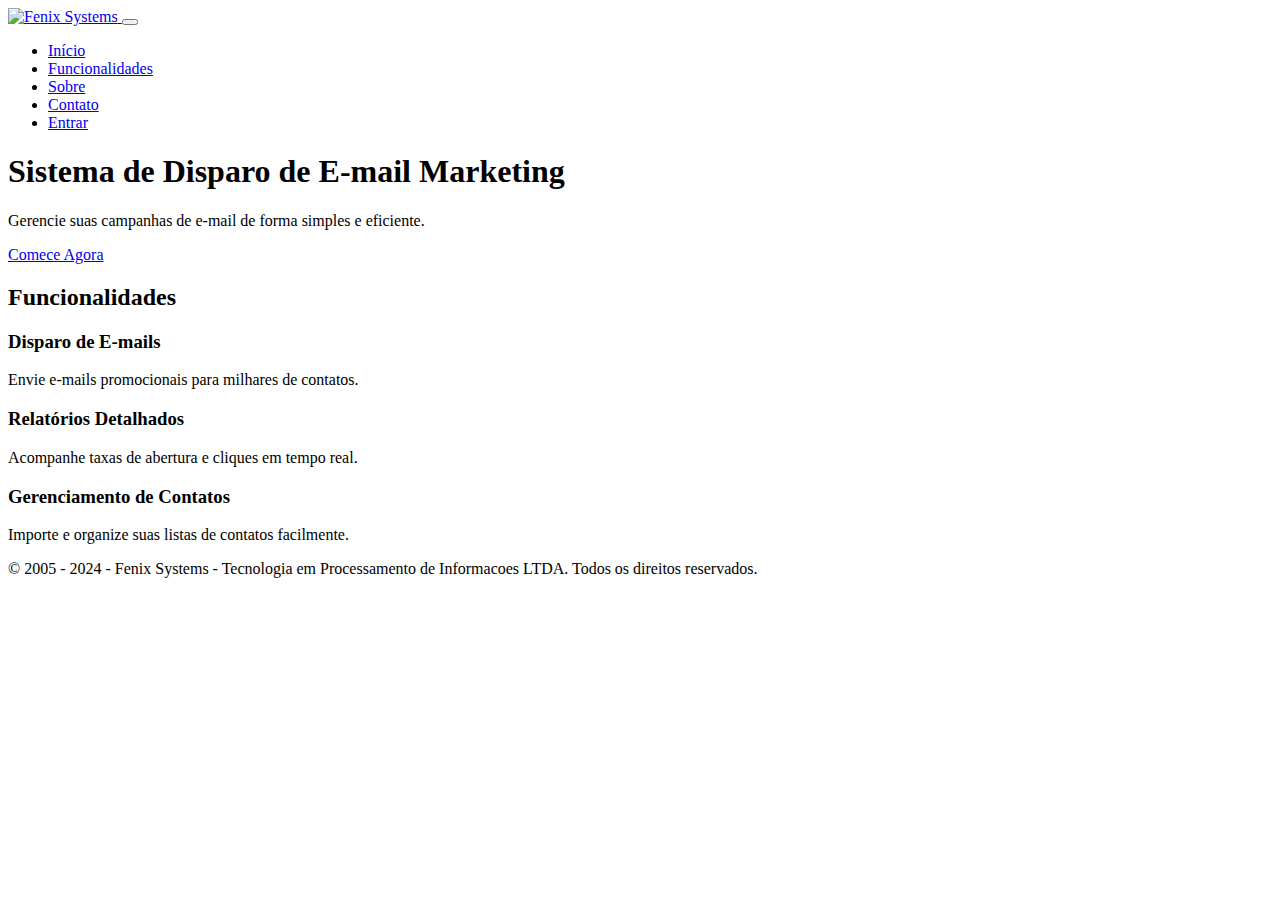
==== EmailMarketing/wwwroot/html/index.html @ f0c1391f "Add project files." ====
﻿<!DOCTYPE html>
<html lang="pt-BR">
<head>
    <meta charset="UTF-8">
    <meta name="viewport" content="width=device-width, initial-scale=1.0">
    <title>Fenix Systems - E-mail Marketing</title>
    <link rel="stylesheet" href="/css/Style.css" />
    <script src="/javascript/JavaScript.js" defer></script>
</head>
<body>
    <header>
        <nav class="navbar">
            <div class="container">
                <a href="#" class="logo">
                    <img src="/assets/imagens/logo.png" alt="Fenix Systems">
                </a>
                <button class="navbar-toggle" aria-label="Abrir menu">
                    <span></span>
                    <span></span>
                    <span></span>
                </button>
                <ul class="navbar-menu">
                    <li><a href="#" class="active">Início</a></li>
                    <li><a href="#features">Funcionalidades</a></li>
                    <li><a href="#about">Sobre</a></li>
                    <li><a href="#contact">Contato</a></li>
                    <li><a href="/login" class="btn-login">Entrar</a></li>
                </ul>
            </div>
        </nav>
    </header>

    <main>
        <section class="hero">
            <div class="container">
                <h1>Sistema de Disparo de E-mail Marketing</h1>
                <p>Gerencie suas campanhas de e-mail de forma simples e eficiente.</p>
                <a href="/register" class="btn-primary">Comece Agora</a>
            </div>
        </section>
    </main>

    <section id="features" class="features">
        <div class="container">
            <h2>Funcionalidades</h2>
            <div class="feature-grid">
                <div class="feature-item">
                    <h3>Disparo de E-mails</h3>
                    <p>Envie e-mails promocionais para milhares de contatos.</p>
                </div>
                <div class="feature-item">
                    <h3>Relatórios Detalhados</h3>
                    <p>Acompanhe taxas de abertura e cliques em tempo real.</p>
                </div>
                <div class="feature-item">
                    <h3>Gerenciamento de Contatos</h3>
                    <p>Importe e organize suas listas de contatos facilmente.</p>
                </div>
            </div>
        </div>
    </section>


    <footer class="footer">
        <div class="footer-content">
            <p>&copy; 2005 - 2024 - Fenix Systems - Tecnologia em Processamento de Informacoes LTDA. Todos os direitos reservados.</p>
        </div>
    </footer>
</body>
</html>
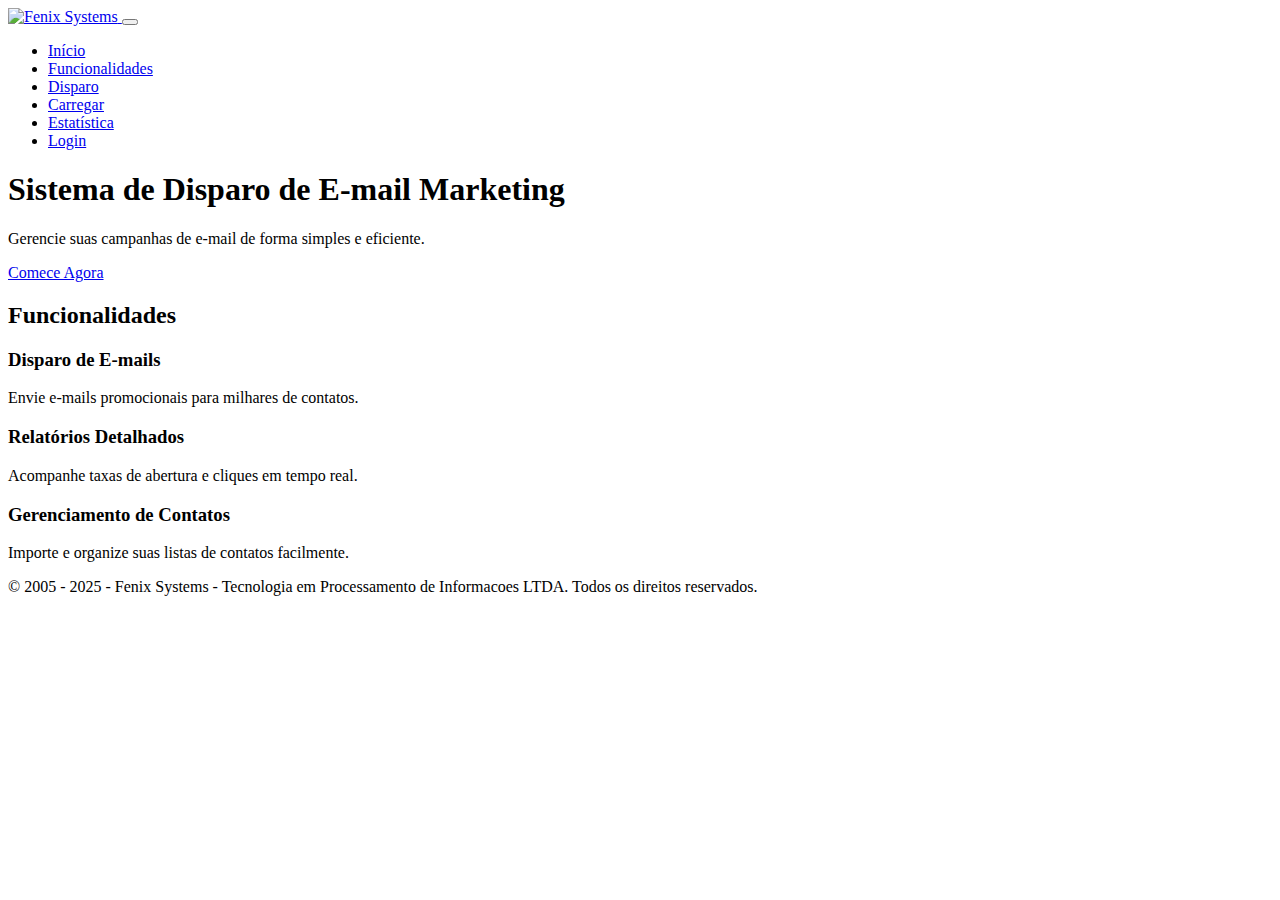
==== commit 48e7edd3: "Primeira iteração do protótipo completa" ====
--- a/EmailMarketing/wwwroot/html/index.html
+++ b/EmailMarketing/wwwroot/html/index.html
@@ -20,18 +20,19 @@
                     <span></span>
                 </button>
                 <ul class="navbar-menu">
-                    <li><a href="#" class="active">Início</a></li>
+                    <li><a href="#inicio" class="active">Início</a></li>
                     <li><a href="#features">Funcionalidades</a></li>
-                    <li><a href="#about">Sobre</a></li>
-                    <li><a href="#contact">Contato</a></li>
-                    <li><a href="/login" class="btn-login">Entrar</a></li>
+                    <li><a href="/html/disparo.html">Disparo</a></li>
+                    <li><a href="/html/carregar.html">Carregar</a></li>
+                    <li><a href="/html/estatistica.html">Estatística</a></li>
+                    <li><a href="/html/login.html" class="btn-login">Login</a></li>
                 </ul>
             </div>
         </nav>
     </header>
 
     <main>
-        <section class="hero">
+        <section id="inicio" class="hero">
             <div class="container">
                 <h1>Sistema de Disparo de E-mail Marketing</h1>
                 <p>Gerencie suas campanhas de e-mail de forma simples e eficiente.</p>
@@ -63,7 +64,7 @@
 
     <footer class="footer">
         <div class="footer-content">
-            <p>&copy; 2005 - 2024 - Fenix Systems - Tecnologia em Processamento de Informacoes LTDA. Todos os direitos reservados.</p>
+            <p>&copy; 2005 - 2025 - Fenix Systems - Tecnologia em Processamento de Informacoes LTDA. Todos os direitos reservados.</p>
         </div>
     </footer>
 </body>
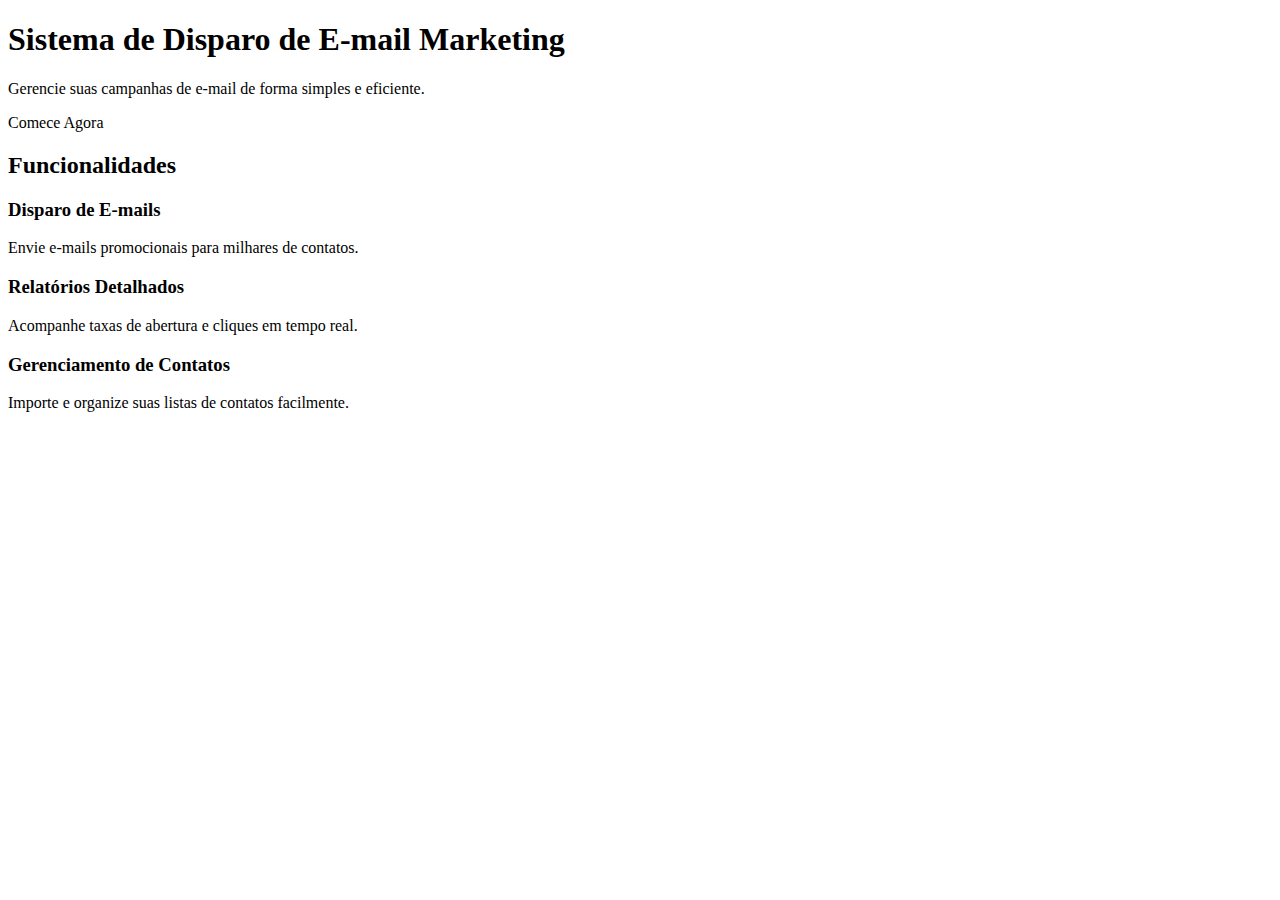
==== commit 03a4d33f: "Autenticação" ====
--- a/EmailMarketing/wwwroot/html/index.html
+++ b/EmailMarketing/wwwroot/html/index.html
@@ -5,38 +5,17 @@
     <meta name="viewport" content="width=device-width, initial-scale=1.0">
     <title>Fenix Systems - E-mail Marketing</title>
     <link rel="stylesheet" href="/css/Style.css" />
-    <script src="/javascript/JavaScript.js" defer></script>
+
+    <script src="/js/carregar-componentes.js" type="module" defer></script>
 </head>
 <body>
-    <header>
-        <nav class="navbar">
-            <div class="container">
-                <a href="#" class="logo">
-                    <img src="/assets/imagens/logo.png" alt="Fenix Systems">
-                </a>
-                <button class="navbar-toggle" aria-label="Abrir menu">
-                    <span></span>
-                    <span></span>
-                    <span></span>
-                </button>
-                <ul class="navbar-menu">
-                    <li><a href="#inicio" class="active">Início</a></li>
-                    <li><a href="#features">Funcionalidades</a></li>
-                    <li><a href="/html/disparo.html">Disparo</a></li>
-                    <li><a href="/html/carregar.html">Carregar</a></li>
-                    <li><a href="/html/estatistica.html">Estatística</a></li>
-                    <li><a href="/html/login.html" class="btn-login">Login</a></li>
-                </ul>
-            </div>
-        </nav>
-    </header>
 
     <main>
         <section id="inicio" class="hero">
             <div class="container">
                 <h1>Sistema de Disparo de E-mail Marketing</h1>
                 <p>Gerencie suas campanhas de e-mail de forma simples e eficiente.</p>
-                <a href="/register" class="btn-primary">Comece Agora</a>
+                <a id="comeceAgora" class="btn-primary">Comece Agora</a>
             </div>
         </section>
     </main>
@@ -61,11 +40,5 @@
         </div>
     </section>
 
-
-    <footer class="footer">
-        <div class="footer-content">
-            <p>&copy; 2005 - 2025 - Fenix Systems - Tecnologia em Processamento de Informacoes LTDA. Todos os direitos reservados.</p>
-        </div>
-    </footer>
 </body>
 </html>